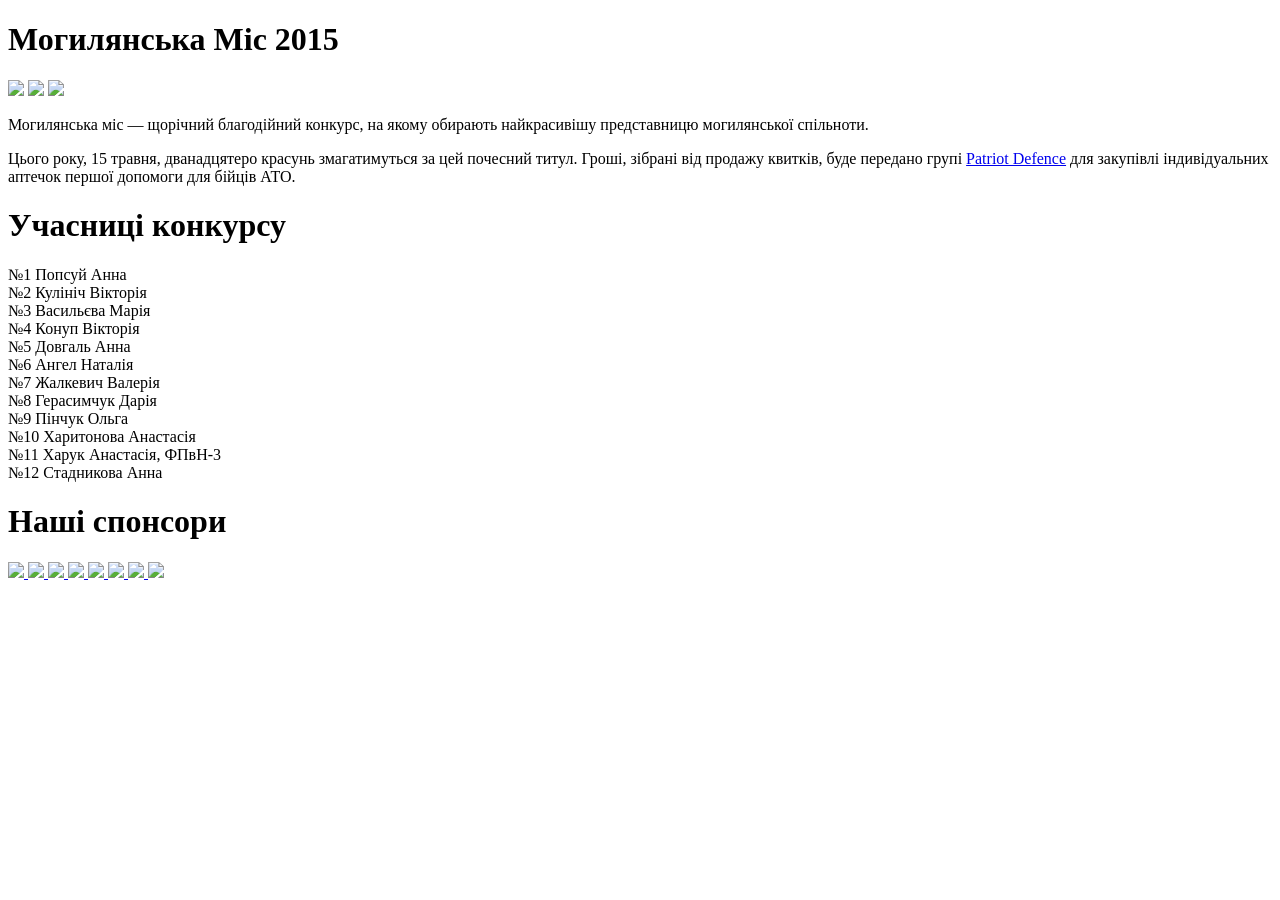
==== resources/public/landing/index.html @ f9e842e4 "WIP: added flexbox to sponsors block" ====
<!DOCTYPE html>
<html>
<head>
	<title></title>
	<meta http-equiv="Content-Type" content="text/html; charset=utf-8">
	<!-- <link rel="stylesheet" type="text/css" href="styles.css"> -->
	
   <meta property="og:title" content="Могилянська Міс 2015" />
        <meta property="og:image" content="http://misskma.org.ua/landing/fb_share.jpg" />
        <meta property="og:description" content="Могилянська міс — щорічний благодійний конкурс, на якому обирають найкрасивішу представницю могилянської спільноти." />


    <link rel="stylesheet" type="text/css" href="/css/style.css">

	<!-- <script type="text/javascript" src="live.js"></script> -->
</head>
<body>
	<div class="svg-wrapper fill-w" id="logo-wrapper">
		<object id="logo" class="fill-w" data="/svg/tiara.svg" type="image/svg+xml"></object>
		<h1 id="logo-text">Могилянська Міс <b>2015</b></h1>
	</div>

<div class="social">
	<a href="https://vk.com/missnaukma"><img src="/img/icons/vk.png"></a>
	<a href="https://www.facebook.com/missNaUKMA"><img src="/img/icons/fb.png"></a>
	<a href="https://instagram.com/missnaukma/"><img src="/img/icons/insta.png"></a>

</div>

<div class="wrapper">


	<p>Могилянська міс — щорічний благодійний конкурс, на якому обирають найкрасивішу представницю могилянської спільноти. 
	</p>
	<p>Цього року, 15 травня, дванадцятеро красунь змагатимуться за цей почесний титул. Гроші, зібрані від продажу квитків, буде передано групі <a href="http://patriotdefence.org/">Patriot Defence</a> для закупівлі індивідуальних аптечок першої допомоги для бійців АТО.</p>

	<div class="misses">
		<h1>Учасниці конкурсу</h1>
		<div class="_1">
			№1 Попсуй Анна 
		</div>
		<div class="_2">
			№2 Кулініч Вікторія
		</div>
		<div class="_3">
			№3 Васильєва Марія
		</div>
		<div class="_4">
			№4 Конуп Вікторія
		</div>
		<div class="_5">
			№5 Довгаль Анна
		</div>
		<div class="_6">
			№6 Ангел Наталія
		</div>
		<div class="_7">
			№7 Жалкевич Валерія
		</div>
		<div class="_8">
			№8 Герасимчук Дарія
		</div>
		<div class="_9">
			№9 Пінчук Ольга
		</div>
		<div class="_10">
			№10 Харитонова Анастасія
		</div>
		<div class="_11">
			№11 Харук Анастасія, ФПвН-3
		</div>
		<div class="_12">
			№12 Стадникова Анна
		</div>
	</div>

</div>

<div class="sponsors-block">
	<h1>Наші спонсори</h1>

	<div class="sponsors">
		<a href="http://kmaoutfits.com/">
			<img src="/img/sponsors/kma-outfits.png" class="square">
		</a>
		<a href="http://salonda.com.ua/">
			<img src="/img/sponsors/salonda.png" class="square">
		</a>
		<a href="http://escapequest.com.ua/">
			<img src="/img/sponsors/escape-quest.jpg" class="square">
		</a>
		<a href="http://www.taft.schwarzkopf.ua/taft/ua/ua/home.html">
			<img src="/img/sponsors/taft.jpg" class="square">			
		</a>


		<a href="http://www.na-zakaz.kiev.ua/">
			<img src="/img/sponsors/na-zakaz.png" class="wide">
		</a>
		<a href="https://www.facebook.com/MaxFactor.Ukraine" >
			<img src="/img/sponsors/max-factor.jpg" class="wide">			
		</a>
		<a href="http://parfumplus.com.ua/">
			<img src="/img/sponsors/parfum-plus.png" class="wide">
		</a>
		<a href="http://www.neimovirna.com.ua/">
			<img src="/img/sponsors/neimovirna.jpg" class="wide">			
		</a>
	</div>

</div>

<script>
  (function(i,s,o,g,r,a,m){i['GoogleAnalyticsObject']=r;i[r]=i[r]||function(){
  (i[r].q=i[r].q||[]).push(arguments)},i[r].l=1*new Date();a=s.createElement(o),
  m=s.getElementsByTagName(o)[0];a.async=1;a.src=g;m.parentNode.insertBefore(a,m)
  })(window,document,'script','//www.google-analytics.com/analytics.js','ga');

  ga('create', 'UA-62570166-1', 'auto');
  ga('send', 'pageview');

</script>

</body>
</html>
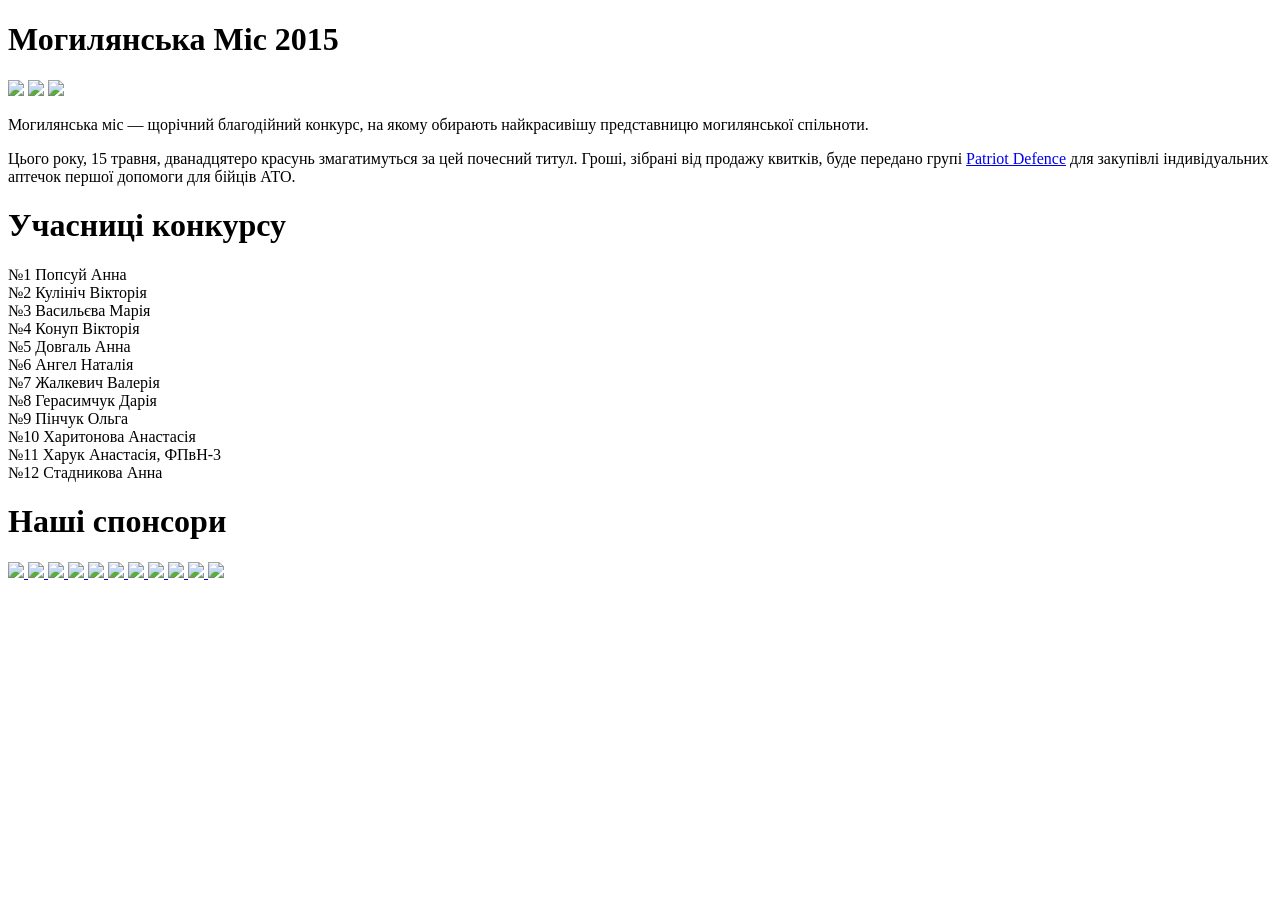
==== commit 9c42ee3d: "new sponsors" ====
--- a/resources/public/landing/index.html
+++ b/resources/public/landing/index.html
@@ -83,9 +83,11 @@
 		<a href="http://kmaoutfits.com/">
 			<img src="/img/sponsors/kma-outfits.png" class="square">
 		</a>
-		<a href="http://salonda.com.ua/">
-			<img src="/img/sponsors/salonda.png" class="square">
+
+		<a href="http://uipservice.com">
+			<img src="/img/sponsors/uip.png" class="square">			
 		</a>
+
 		<a href="http://escapequest.com.ua/">
 			<img src="/img/sponsors/escape-quest.jpg" class="square">
 		</a>
@@ -93,19 +95,34 @@
 			<img src="/img/sponsors/taft.jpg" class="square">			
 		</a>
 
+		<a href="https://www.facebook.com/silpovoyage">
+			<img src="/img/sponsors/silpo-voyage.png" class="square">			
+		</a>
+
+		<a href="http://patriotdefence.org/">
+			<img src="/img/sponsors/patriot-defence.png" class="square">			
+		</a>
+
 
 		<a href="http://www.na-zakaz.kiev.ua/">
 			<img src="/img/sponsors/na-zakaz.png" class="wide">
 		</a>
-		<a href="https://www.facebook.com/MaxFactor.Ukraine" >
-			<img src="/img/sponsors/max-factor.jpg" class="wide">			
+
+		<a href="http://salonda.com.ua/">
+			<img src="/img/sponsors/salonda.png" class="square">
 		</a>
+
 		<a href="http://parfumplus.com.ua/">
 			<img src="/img/sponsors/parfum-plus.png" class="wide">
 		</a>
 		<a href="http://www.neimovirna.com.ua/">
 			<img src="/img/sponsors/neimovirna.jpg" class="wide">			
 		</a>
+
+		<a href="https://www.facebook.com/MaxFactor.Ukraine" >
+			<img src="/img/sponsors/max-factor.jpg" class="wide">			
+		</a>
+
 	</div>
 
 </div>
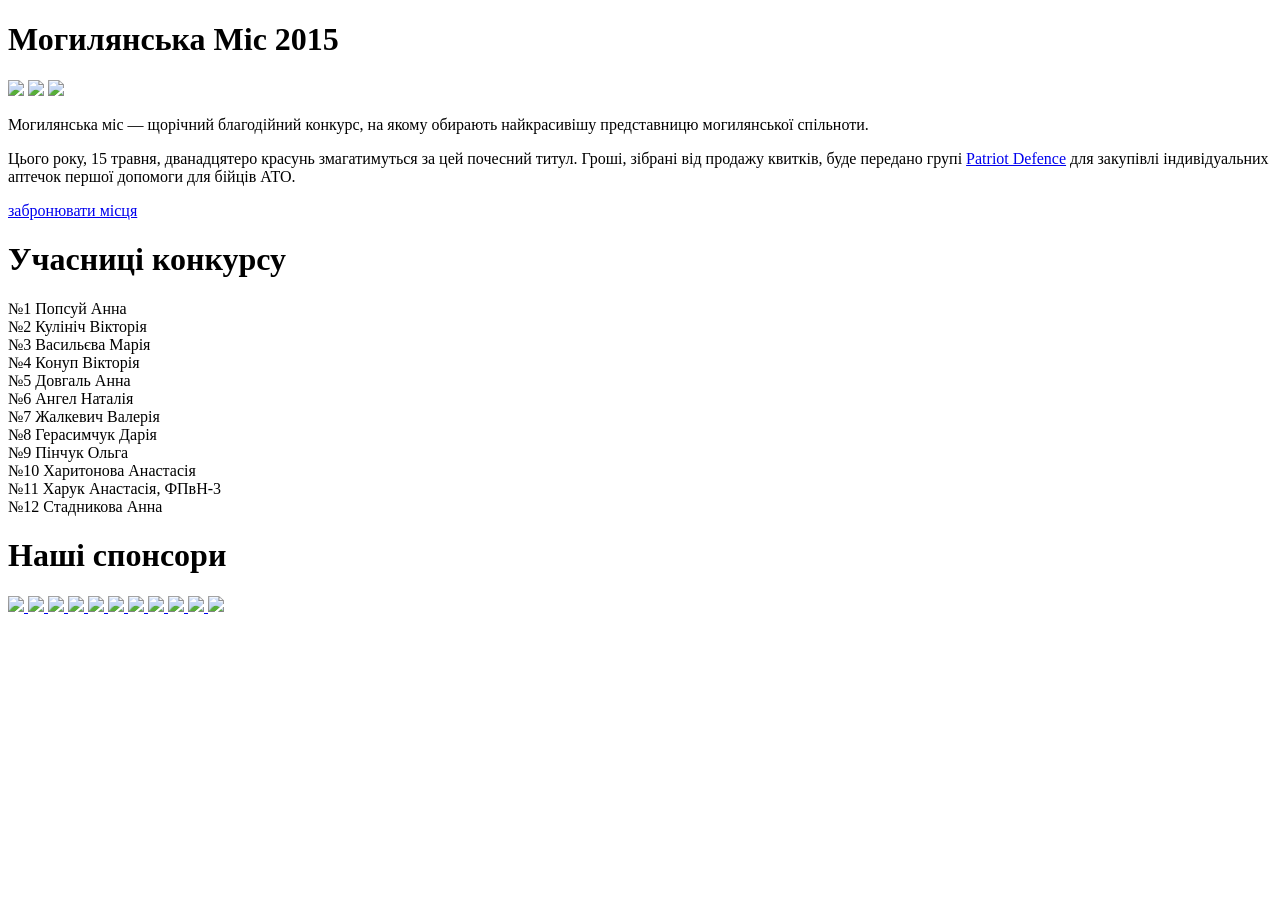
==== commit 8d75678b: "WIP: admin" ====
--- a/resources/public/landing/index.html
+++ b/resources/public/landing/index.html
@@ -1,7 +1,7 @@
 <!DOCTYPE html>
 <html>
 <head>
-	<title></title>
+	<title>Могилянська міс 2015</title>
 	<meta http-equiv="Content-Type" content="text/html; charset=utf-8">
 	<!-- <link rel="stylesheet" type="text/css" href="styles.css"> -->
 	
@@ -33,6 +33,8 @@
 	<p>Могилянська міс — щорічний благодійний конкурс, на якому обирають найкрасивішу представницю могилянської спільноти. 
 	</p>
 	<p>Цього року, 15 травня, дванадцятеро красунь змагатимуться за цей почесний титул. Гроші, зібрані від продажу квитків, буде передано групі <a href="http://patriotdefence.org/">Patriot Defence</a> для закупівлі індивідуальних аптечок першої допомоги для бійців АТО.</p>
+
+	<a href="/bookings.html" class="book-now">забронювати місця</a>
 
 	<div class="misses">
 		<h1>Учасниці конкурсу</h1>
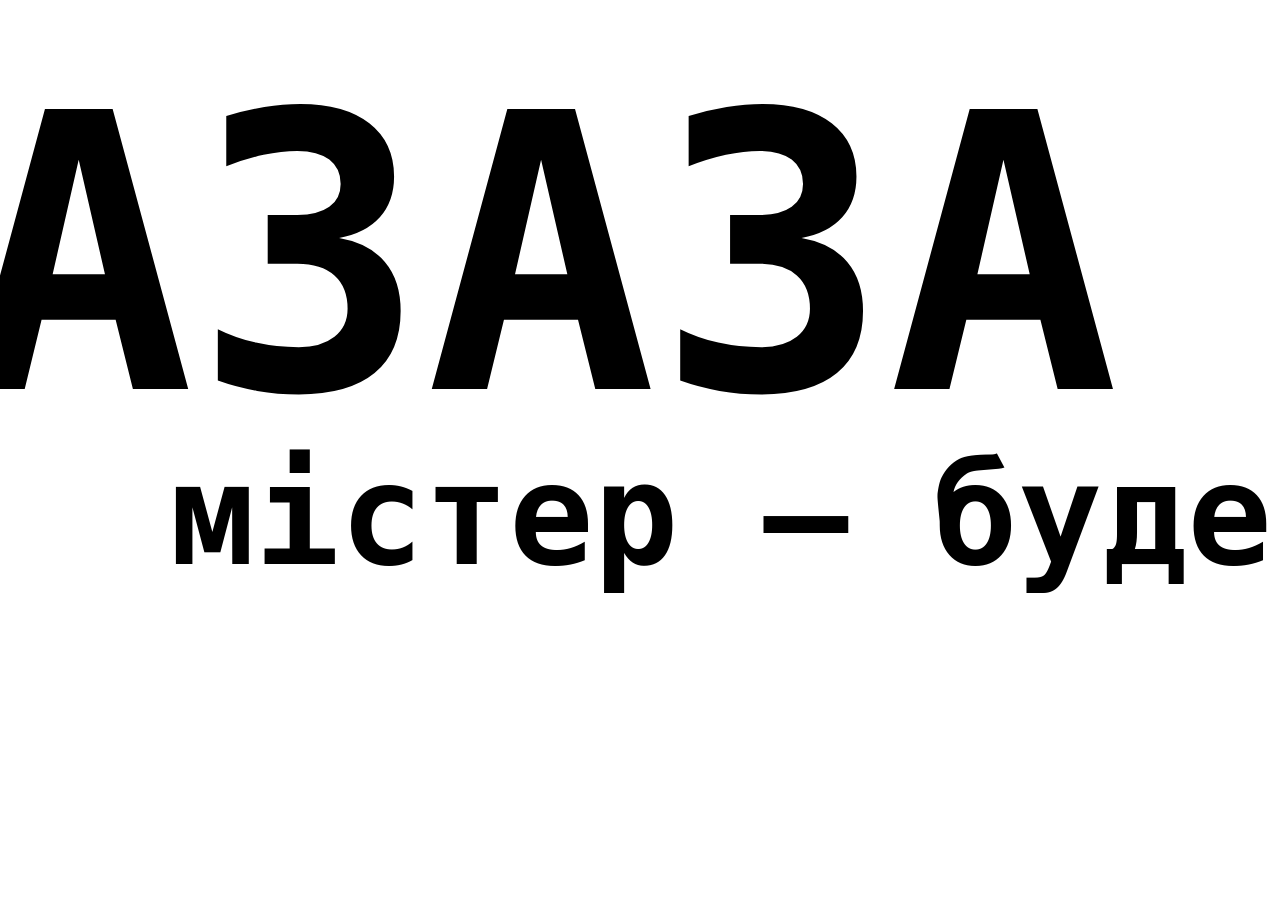
==== commit 3eede72e: "preparing for mister" ====
--- a/resources/public/landing/index.html
+++ b/resources/public/landing/index.html
@@ -1,144 +1,53 @@
 <!DOCTYPE html>
 <html>
 <head>
-	<title>Могилянська міс 2015</title>
+	<title>Містер КМА 2016</title>
 	<meta http-equiv="Content-Type" content="text/html; charset=utf-8">
 	<!-- <link rel="stylesheet" type="text/css" href="styles.css"> -->
-	
-   <meta property="og:title" content="Могилянська Міс 2015" />
-        <meta property="og:image" content="http://misskma.org.ua/landing/fb_share.jpg" />
-        <meta property="og:description" content="Могилянська міс — щорічний благодійний конкурс, на якому обирають найкрасивішу представницю могилянської спільноти." />
 
+   <meta property="og:title" content="Містер КМА 2016" />
+        <!-- <meta property="og:image" content="http://misskma.org.ua/landing/fb_share.jpg" /> -->
+        <meta property="og:description" content="Містер КМА 2016" />
 
     <link rel="stylesheet" type="text/css" href="/css/style.css">
 
 	<!-- <script type="text/javascript" src="live.js"></script> -->
+
+  <style>
+    * {
+      font-family: "Dejavu Sans Mono", "Andale Mono", "Lucida Console", fixed;
+      /* */
+    }
+
+    h1 {
+      font-size: 30vw;
+      line-height: 0;
+      margin-left: -3.5vw;
+    }
+
+    h2 {
+      font-size: 11vw;
+      text-align: right;
+      line-height: 0;
+    }
+
+  </style>
 </head>
 <body>
-	<div class="svg-wrapper fill-w" id="logo-wrapper">
-		<object id="logo" class="fill-w" data="/svg/tiara.svg" type="image/svg+xml"></object>
-		<h1 id="logo-text">Могилянська Міс <b>2015</b></h1>
-	</div>
 
-<div class="social">
-	<a href="https://vk.com/missnaukma"><img src="/img/icons/vk.png"></a>
-	<a href="https://www.facebook.com/missNaUKMA"><img src="/img/icons/fb.png"></a>
-	<a href="https://instagram.com/missnaukma/"><img src="/img/icons/insta.png"></a>
+  <h1>АЗАЗА</h1>
+  <h2>містер — буде</h2>
 
-</div>
+  <script>
+    (function(i,s,o,g,r,a,m){i['GoogleAnalyticsObject']=r;i[r]=i[r]||function(){
+    (i[r].q=i[r].q||[]).push(arguments)},i[r].l=1*new Date();a=s.createElement(o),
+    m=s.getElementsByTagName(o)[0];a.async=1;a.src=g;m.parentNode.insertBefore(a,m)
+    })(window,document,'script','//www.google-analytics.com/analytics.js','ga');
 
-<div class="wrapper">
+    ga('create', 'UA-62570166-1', 'auto');
+    ga('send', 'pageview');
 
-
-	<p>Могилянська міс — щорічний благодійний конкурс, на якому обирають найкрасивішу представницю могилянської спільноти. 
-	</p>
-	<p>Цього року, 15 травня, дванадцятеро красунь змагатимуться за цей почесний титул. Гроші, зібрані від продажу квитків, буде передано групі <a href="http://patriotdefence.org/">Patriot Defence</a> для закупівлі індивідуальних аптечок першої допомоги для бійців АТО.</p>
-
-	<a href="/bookings.html" class="book-now">забронювати місця</a>
-
-	<div class="misses">
-		<h1>Учасниці конкурсу</h1>
-		<div class="_1">
-			№1 Попсуй Анна 
-		</div>
-		<div class="_2">
-			№2 Кулініч Вікторія
-		</div>
-		<div class="_3">
-			№3 Васильєва Марія
-		</div>
-		<div class="_4">
-			№4 Конуп Вікторія
-		</div>
-		<div class="_5">
-			№5 Довгаль Анна
-		</div>
-		<div class="_6">
-			№6 Ангел Наталія
-		</div>
-		<div class="_7">
-			№7 Жалкевич Валерія
-		</div>
-		<div class="_8">
-			№8 Герасимчук Дарія
-		</div>
-		<div class="_9">
-			№9 Пінчук Ольга
-		</div>
-		<div class="_10">
-			№10 Харитонова Анастасія
-		</div>
-		<div class="_11">
-			№11 Харук Анастасія, ФПвН-3
-		</div>
-		<div class="_12">
-			№12 Стадникова Анна
-		</div>
-	</div>
-
-</div>
-
-<div class="sponsors-block">
-	<h1>Наші спонсори</h1>
-
-	<div class="sponsors">
-		<a href="http://kmaoutfits.com/">
-			<img src="/img/sponsors/kma-outfits.png" class="square">
-		</a>
-
-		<a href="http://uipservice.com">
-			<img src="/img/sponsors/uip.png" class="square">			
-		</a>
-
-		<a href="http://escapequest.com.ua/">
-			<img src="/img/sponsors/escape-quest.jpg" class="square">
-		</a>
-		<a href="http://www.taft.schwarzkopf.ua/taft/ua/ua/home.html">
-			<img src="/img/sponsors/taft.jpg" class="square">			
-		</a>
-
-		<a href="https://www.facebook.com/silpovoyage">
-			<img src="/img/sponsors/silpo-voyage.png" class="square">			
-		</a>
-
-		<a href="http://patriotdefence.org/">
-			<img src="/img/sponsors/patriot-defence.png" class="square">			
-		</a>
-
-
-		<a href="http://www.na-zakaz.kiev.ua/">
-			<img src="/img/sponsors/na-zakaz.png" class="wide">
-		</a>
-
-		<a href="http://salonda.com.ua/">
-			<img src="/img/sponsors/salonda.png" class="square">
-		</a>
-
-		<a href="http://parfumplus.com.ua/">
-			<img src="/img/sponsors/parfum-plus.png" class="wide">
-		</a>
-		<a href="http://www.neimovirna.com.ua/">
-			<img src="/img/sponsors/neimovirna.jpg" class="wide">			
-		</a>
-
-		<a href="https://www.facebook.com/MaxFactor.Ukraine" >
-			<img src="/img/sponsors/max-factor.jpg" class="wide">			
-		</a>
-
-	</div>
-
-</div>
-
-<script>
-  (function(i,s,o,g,r,a,m){i['GoogleAnalyticsObject']=r;i[r]=i[r]||function(){
-  (i[r].q=i[r].q||[]).push(arguments)},i[r].l=1*new Date();a=s.createElement(o),
-  m=s.getElementsByTagName(o)[0];a.async=1;a.src=g;m.parentNode.insertBefore(a,m)
-  })(window,document,'script','//www.google-analytics.com/analytics.js','ga');
-
-  ga('create', 'UA-62570166-1', 'auto');
-  ga('send', 'pageview');
-
-</script>
+  </script>
 
 </body>
 </html>
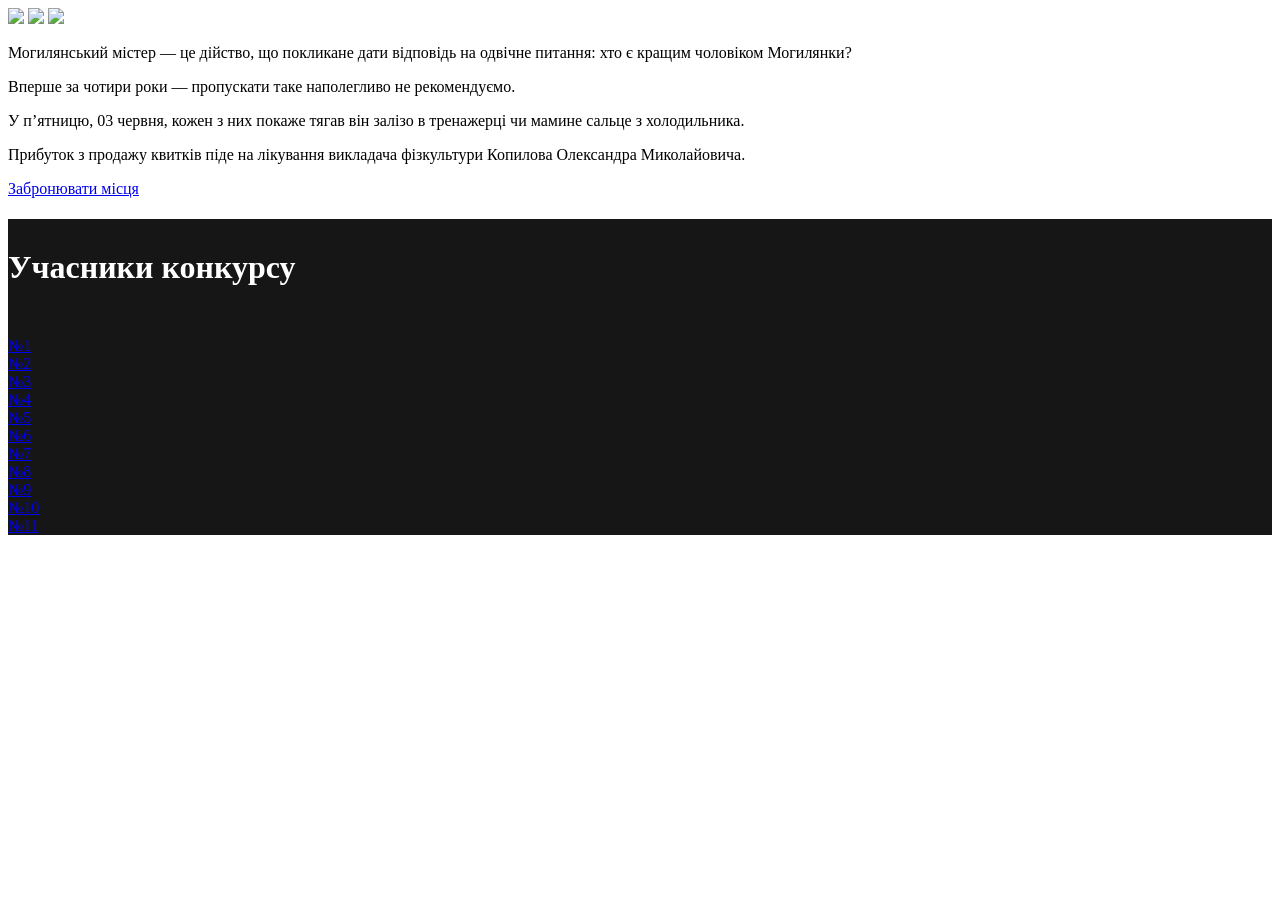
==== commit f8a7e395: "do not commit while drunk" ====
--- a/resources/public/landing/index.html
+++ b/resources/public/landing/index.html
@@ -10,44 +10,141 @@
         <meta property="og:description" content="Містер КМА 2016" />
 
     <link rel="stylesheet" type="text/css" href="/css/style.css">
-
 	<!-- <script type="text/javascript" src="live.js"></script> -->
-
-  <style>
-    * {
-      font-family: "Dejavu Sans Mono", "Andale Mono", "Lucida Console", fixed;
-      /* */
-    }
-
-    h1 {
-      font-size: 30vw;
-      line-height: 0;
-      margin-left: -3.5vw;
-    }
-
-    h2 {
-      font-size: 11vw;
-      text-align: right;
-      line-height: 0;
-    }
-
-  </style>
 </head>
 <body>
 
-  <h1>АЗАЗА</h1>
-  <h2>містер — буде</h2>
+  <!-- <div class="svg-wrapper fill-w" id="logo-wrapper">
 
-  <script>
-    (function(i,s,o,g,r,a,m){i['GoogleAnalyticsObject']=r;i[r]=i[r]||function(){
-    (i[r].q=i[r].q||[]).push(arguments)},i[r].l=1*new Date();a=s.createElement(o),
-    m=s.getElementsByTagName(o)[0];a.async=1;a.src=g;m.parentNode.insertBefore(a,m)
-    })(window,document,'script','//www.google-analytics.com/analytics.js','ga');
+		 <h1 id="logo-text">Містер КМА <b>2016</b></h1>
+	</div> -->
 
-    ga('create', 'UA-62570166-1', 'auto');
-    ga('send', 'pageview');
 
-  </script>
+  <object id="logo1" data="/svg/mister.svg" type="image/svg+xml"
+          style="width: 100%; height: auto; "
+          ></object>
+
+<div class="social">
+	<a href="https:vk.com/misterkma" target="_blank"><img src="/img/icons/vk.png"></a>
+	<a href="https://www.facebook.com/misterkma/" target="_blank"><img src="/img/icons/fb.png"></a>
+	<a href="https://www.instagram.com/misterkma16/" target="_blank"><img src="/img/icons/insta.png"></a>
+
+</div>
+
+<div class="wrapper">
+
+  <p>Могилянський містер — це дійство, що покликане дати відповідь на одвічне питання: хто є кращим чоловіком Могилянки?</p>
+  <p>
+    Вперше за чотири роки — пропускати таке наполегливо не рекомендуємо.
+  </p>
+
+  <p>У п’ятницю, 03 червня, кожен з них покаже тягав він залізо в тренажерці чи мамине сальце з холодильника.     </p>
+
+  <p>Прибуток з продажу квитків піде на лікування викладача фізкультури Копилова Олександра Миколайовича.</p>
+
+	<a href="#" class="book-now" onclick="alert('Скоро!')">Забронювати місця</a>
+  <!-- /bookings.html -->
+
+  <div class="misses"  style="background-color: #161616; color: #fff;">
+    <h1 style="line-height: 300%;">Учасники конкурсу</h1>
+    <a href="http://vk.com/ld3777272" target="_blank"><div class="_1">
+      №1
+      </div></a>
+    <a href="http://vk.com/ast3roids" target="_blank"><div class="_2">
+      №2
+      </div></a>
+    <a href="http://vk.com/id20463535" target="_blank"><div class="_3">
+      №3
+    </div></a>
+    <a href="http://vk.com/stepcool" target="_blank"><div class="_4">
+      №4
+    </div></a>
+    <a href="http://vk.com/lifeofpavel" target="_blank"><div class="_5">
+      №5
+    </div></a>
+    <a href="http://vk.com/id154323720" target="_blank"><div class="_6">
+      №6
+      </div></a>
+    <a href="http://vk.com/id189977314" target="_blank"><div class="_7">
+      №7
+    </div></a>
+    <a href="http://vk.com/alabama_stas" target="_blank"><div class="_8">
+      №8
+    </div></a>
+    <a href="http://vk.com/kyrylo.pryadko" target="_blank"><div class="_9">
+      №9
+    </div></a>
+
+    <a href="http://vk.com/drobyshev.vlad" target="_blank"><div class="_10">
+      №10
+    </div></a>
+    <a href="http://vk.com/is_too_strong_sense" target="_blank"><div class="_11">
+      №11
+    </div></a>
+  </div>
+</div>
+
+<!-- <div class="sponsors-block">
+	<h1>Наші спонсори</h1>
+
+	<div class="sponsors">
+		<a href="http://kmaoutfits.com/">
+			<img src="/img/sponsors/kma-outfits.png" class="square">
+		</a>
+
+		<a href="http://uipservice.com">
+			<img src="/img/sponsors/uip.png" class="square">
+		</a>
+
+		<a href="http://escapequest.com.ua/">
+			<img src="/img/sponsors/escape-quest.jpg" class="square">
+		</a>
+		<a href="http://www.taft.schwarzkopf.ua/taft/ua/ua/home.html">
+			<img src="/img/sponsors/taft.jpg" class="square">
+		</a>
+
+		<a href="https://www.facebook.com/silpovoyage">
+			<img src="/img/sponsors/silpo-voyage.png" class="square">
+		</a>
+
+		<a href="http://patriotdefence.org/">
+			<img src="/img/sponsors/patriot-defence.png" class="square">
+		</a>
+
+
+		<a href="http://www.na-zakaz.kiev.ua/">
+			<img src="/img/sponsors/na-zakaz.png" class="wide">
+		</a>
+
+		<a href="http://salonda.com.ua/">
+			<img src="/img/sponsors/salonda.png" class="square">
+		</a>
+
+		<a href="http://parfumplus.com.ua/">
+			<img src="/img/sponsors/parfum-plus.png" class="wide">
+		</a>
+		<a href="http://www.neimovirna.com.ua/">
+			<img src="/img/sponsors/neimovirna.jpg" class="wide">
+		</a>
+
+		<a href="https://www.facebook.com/MaxFactor.Ukraine" >
+			<img src="/img/sponsors/max-factor.jpg" class="wide">
+		</a>
+
+	</div>
+
+</div> -->
+
+<script>
+  (function(i,s,o,g,r,a,m){i['GoogleAnalyticsObject']=r;i[r]=i[r]||function(){
+  (i[r].q=i[r].q||[]).push(arguments)},i[r].l=1*new Date();a=s.createElement(o),
+  m=s.getElementsByTagName(o)[0];a.async=1;a.src=g;m.parentNode.insertBefore(a,m)
+  })(window,document,'script','//www.google-analytics.com/analytics.js','ga');
+
+  ga('create', 'UA-62570166-1', 'auto');
+  ga('send', 'pageview');
+
+</script>
 
 </body>
 </html>
